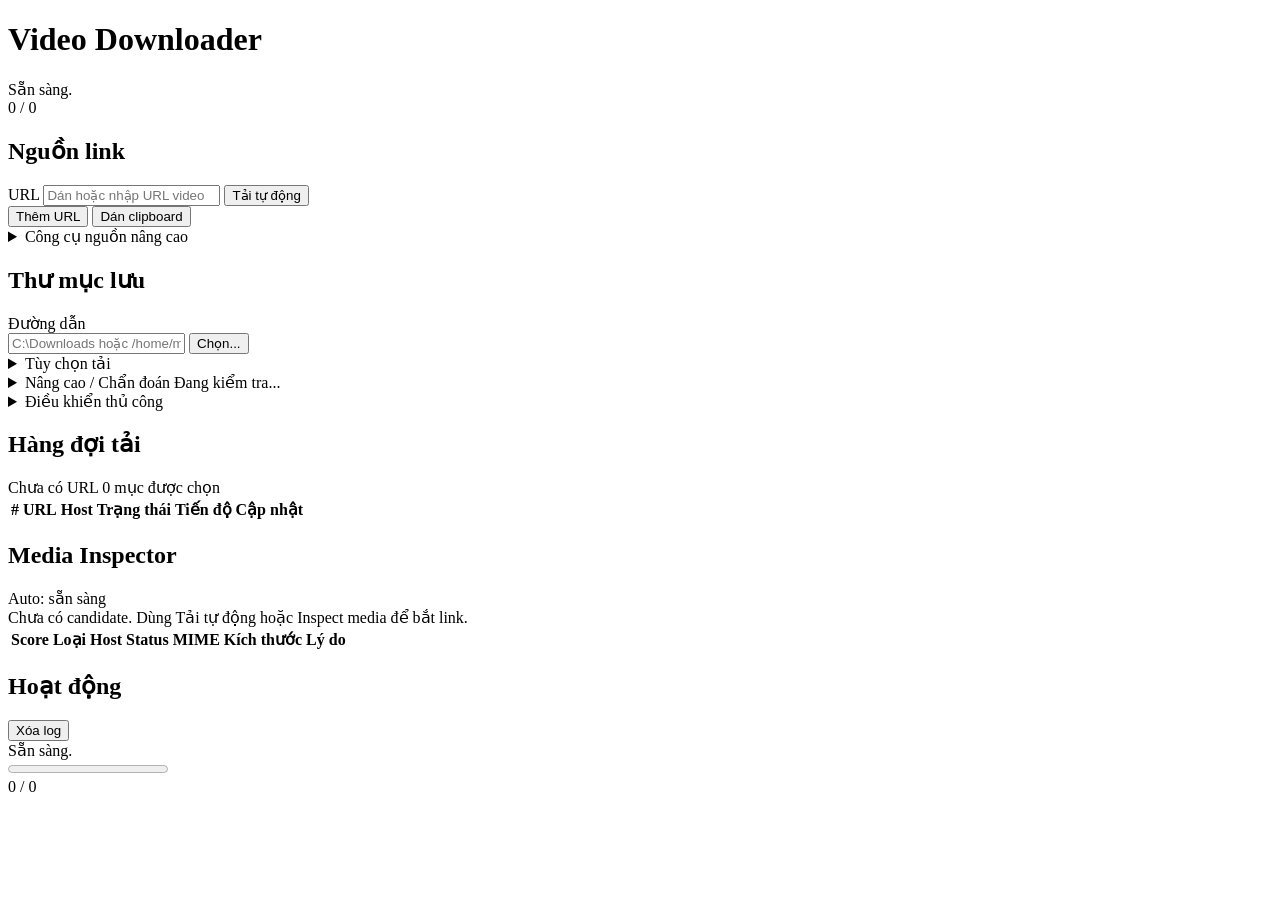
==== web_ui/static/index.html @ f64006ae "Video Downloader Tool: fix 429 false-success, quality+ffmpeg format, cookie temp path; harden .gitig" ====
<!doctype html>
<html lang="vi">
<head>
  <meta charset="utf-8">
  <meta name="viewport" content="width=device-width, initial-scale=1">
  <title>Video Downloader</title>
  <link rel="icon" href="/favicon.ico">
  <link rel="stylesheet" href="/static/app.css">
</head>
<body>
  <div class="app-shell">
    <header class="topbar">
      <div class="topbar-copy">
        <h1>Video Downloader</h1>
        <div class="topbar-subtitle" id="header-summary">Sẵn sàng.</div>
      </div>
      <div class="topbar-pill" id="header-pill">0 / 0</div>
    </header>

    <main class="workspace">
      <section class="panel controls-panel" aria-label="Nguồn và cài đặt">
        <section class="section">
          <div class="section-head">
            <h2>Nguồn link</h2>
          </div>

          <label class="field">
            <span>URL</span>
            <input id="single-url" type="text" autocomplete="off" placeholder="Dán hoặc nhập URL video">
          </label>

          <button id="auto-download" class="btn btn-primary btn-block" type="button">Tải tự động</button>
          <div class="button-row compact-actions">
            <button id="add-url" class="btn btn-secondary" type="button">Thêm URL</button>
            <button id="paste-clipboard" class="btn btn-secondary" type="button">Dán clipboard</button>
          </div>

          <details class="compact-details">
            <summary>Công cụ nguồn nâng cao</summary>
            <div class="compact-details-body">
              <div class="button-row compact-actions">
                <button id="analyze-url" class="btn btn-ghost" type="button">Phân tích URL</button>
                <button id="inspect-media" class="btn btn-ghost" type="button">Inspect media</button>
                <button id="sniff-media" class="btn btn-ghost" type="button">Bắt media</button>
              </div>

              <label class="field">
                <span>Danh sách nhiều URL</span>
                <textarea id="bulk-urls" rows="3" placeholder="Mỗi dòng một URL"></textarea>
              </label>

              <button id="add-bulk" class="btn btn-ghost" type="button">Thêm danh sách</button>
            </div>
          </details>
        </section>

        <section class="section">
          <div class="section-head">
            <h2>Thư mục lưu</h2>
          </div>
          <label class="field">
            <span>Đường dẫn</span>
            <div class="path-row">
              <input id="output-folder" type="text" autocomplete="off" placeholder="C:\Downloads hoặc /home/me/Downloads">
              <button id="choose-output-folder" class="btn btn-ghost" type="button">Chọn...</button>
            </div>
          </label>
        </section>

        <details class="section compact-details">
          <summary>Tùy chọn tải</summary>
          <div class="compact-details-body">
            <div class="segmented" role="radiogroup" aria-label="Chế độ tải">
              <label class="segment"><input type="radio" name="optimize-mode" value="balanced"><span>Cân bằng</span></label>
              <label class="segment"><input type="radio" name="optimize-mode" value="speed"><span>Tốc độ cao</span></label>
              <label class="segment"><input type="radio" name="optimize-mode" value="quality" checked><span>Chất lượng cao</span></label>
            </div>

            <label class="check-line">
              <input id="use-cookies" type="checkbox">
              <span>Dùng cookie file (.txt/.json)</span>
            </label>

            <label class="field">
              <span>Cookie file</span>
              <div class="path-row">
                <input id="cookie-file" type="text" autocomplete="off" placeholder="Đường dẫn tới cookie file">
                <button id="choose-cookie-file" class="btn btn-ghost" type="button">Chọn...</button>
              </div>
            </label>
          </div>
        </details>

        <details class="section compact-details">
          <summary>
            <span>Nâng cao / Chẩn đoán</span>
            <span id="capability-pill" class="meta-chip">Đang kiểm tra...</span>
          </summary>

          <div class="compact-details-body advanced-grid">
            <label class="check-line advanced-span-2">
              <input id="use-browser-cookies" type="checkbox">
              <span>Dùng cookies từ trình duyệt</span>
            </label>
            <div id="browser-cookie-note" class="inline-note advanced-span-2" hidden>
              Nếu đang mở UI bằng cùng trình duyệt được chọn, cookie database có thể bị khóa. Hãy mở UI bằng trình duyệt khác hoặc dùng Cookie file.
            </div>

            <label class="field">
              <span>Trình duyệt</span>
              <select id="browser-name">
                <option value="coccoc">Cốc Cốc</option>
                <option value="chrome">Chrome</option>
                <option value="edge">Edge</option>
                <option value="firefox">Firefox</option>
                <option value="brave">Brave</option>
                <option value="chromium">Chromium</option>
                <option value="opera">Opera</option>
                <option value="vivaldi">Vivaldi</option>
                <option value="safari">Safari</option>
              </select>
            </label>

            <label class="field">
              <span>Profile / đường dẫn</span>
              <input id="browser-profile" type="text" autocomplete="off" placeholder="Profile mặc định hoặc đường dẫn profile">
            </label>

            <label class="field">
              <span>Firefox container</span>
              <input id="browser-container" type="text" autocomplete="off" placeholder="none hoặc tên container">
            </label>

            <label class="field">
              <span>Proxy</span>
              <input id="proxy" type="text" autocomplete="off" placeholder="http://127.0.0.1:8888">
            </label>

            <label class="field">
              <span>Impersonation</span>
              <input id="impersonate" type="text" autocomplete="off" placeholder="chrome:windows-10">
            </label>

            <label class="field">
              <span>Download archive</span>
              <input id="download-archive" type="text" autocomplete="off" placeholder="archive.txt">
            </label>

            <label class="field">
              <span>Sort format</span>
              <input id="format-sort" type="text" autocomplete="off" placeholder="res,quality,br">
            </label>

            <label class="field">
              <span>Số fragment đồng thời</span>
              <input id="concurrent-fragments" type="number" min="1" max="32" step="1" inputmode="numeric">
            </label>

            <label class="check-line">
              <input id="check-formats" type="checkbox">
              <span>Kiểm tra format trước khi tải</span>
            </label>

            <label class="check-line">
              <input id="skip-unavailable-fragments" type="checkbox">
              <span>Bỏ qua fragment thiếu</span>
            </label>
          </div>
        </details>

        <details class="section compact-details">
          <summary>Điều khiển thủ công</summary>
          <div class="compact-details-body">
            <button id="start-download" class="btn btn-primary btn-block" type="button">Bắt đầu tải</button>
            <div class="split-actions">
              <button id="remove-selected" class="btn btn-ghost" type="button">Xóa đã chọn</button>
              <button id="clear-all" class="btn btn-danger" type="button">Xóa tất cả</button>
            </div>
          </div>
        </details>
      </section>

      <section class="panel monitor-panel" aria-label="Hàng đợi và hoạt động">
        <section class="section queue-section">
          <div class="section-head">
            <h2>Hàng đợi tải</h2>
            <div class="meta-row">
              <span id="queue-summary" class="meta-chip">Chưa có URL</span>
              <span id="selection-count" class="meta-copy">0 mục được chọn</span>
            </div>
          </div>

          <div class="table-wrap">
            <table class="queue-table">
              <thead>
                <tr>
                  <th>#</th>
                  <th>URL</th>
                  <th>Host</th>
                  <th>Trạng thái</th>
                  <th>Tiến độ</th>
                  <th>Cập nhật</th>
                </tr>
              </thead>
              <tbody id="queue-body"></tbody>
            </table>
          </div>
        </section>

        <section class="section inspector-section">
          <div class="section-head">
            <h2>Media Inspector</h2>
            <span id="auto-stage" class="meta-chip">Auto: sẵn sàng</span>
          </div>
          <div id="diagnostics" class="diagnostics" aria-live="polite"></div>
          <div id="candidate-empty" class="empty-note">Chưa có candidate. Dùng Tải tự động hoặc Inspect media để bắt link.</div>
          <div class="table-wrap inspector-wrap">
            <table class="candidate-table">
              <thead>
                <tr>
                  <th>Score</th>
                  <th>Loại</th>
                  <th>Host</th>
                  <th>Status</th>
                  <th>MIME</th>
                  <th>Kích thước</th>
                  <th>Lý do</th>
                  <th></th>
                </tr>
              </thead>
              <tbody id="candidate-body"></tbody>
            </table>
          </div>
        </section>

        <section class="section log-section">
          <div class="section-head">
            <h2>Hoạt động</h2>
            <button id="clear-log" class="btn btn-ghost" type="button">Xóa log</button>
          </div>
          <div id="log" class="log" aria-live="polite"></div>
        </section>
      </section>
    </main>

    <footer class="footer">
      <div id="footer-status" class="footer-status">Sẵn sàng.</div>
      <progress id="progress" max="100" value="0"></progress>
      <div id="batch-detail" class="footer-detail">0 / 0</div>
    </footer>
  </div>

  <script src="/static/app.js"></script>
</body>
</html>
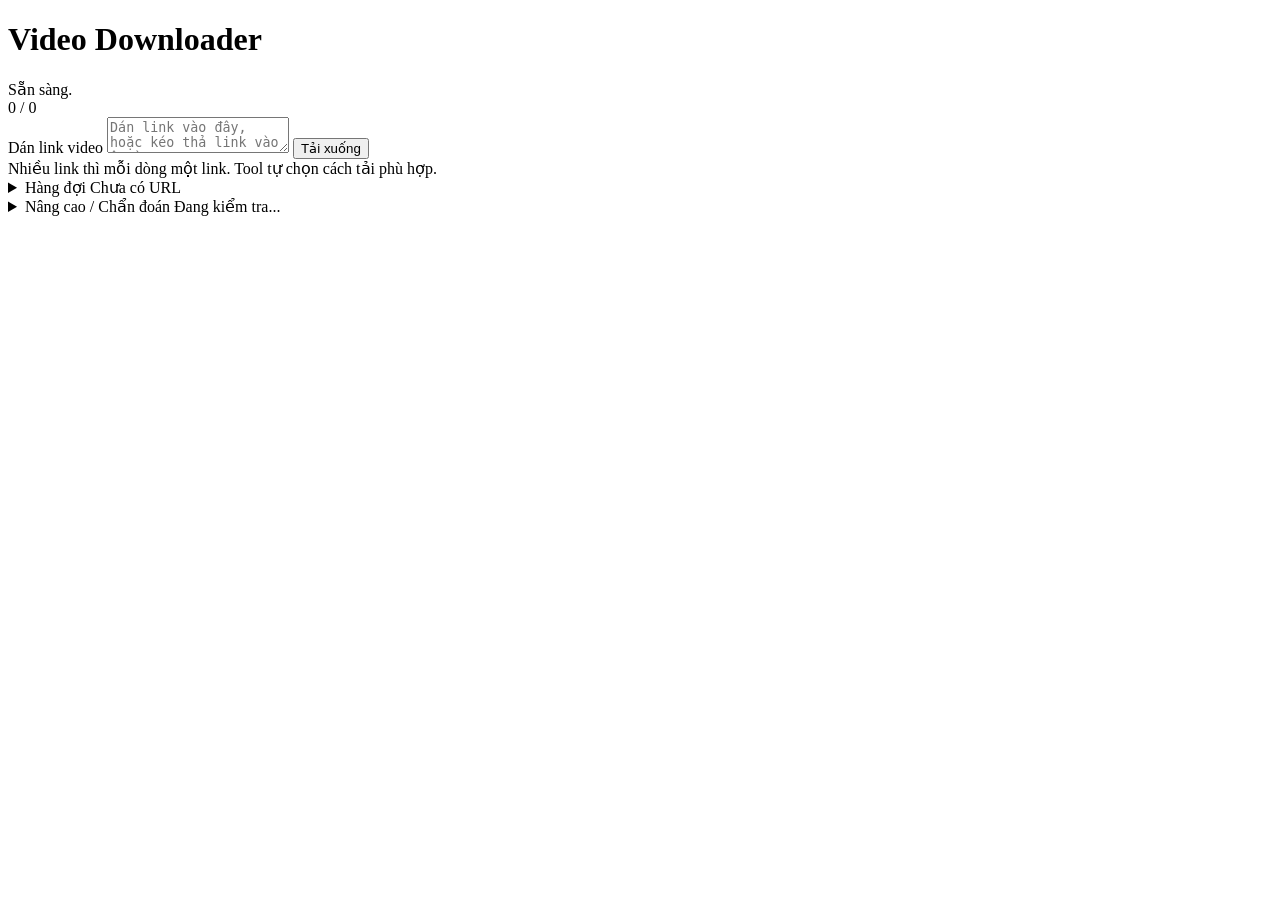
==== commit f32cc92f: "Auto download ladder: escalate through sniff, MSE and ffmpeg record Rework the tool so a pasted link" ====
--- a/web_ui/static/index.html
+++ b/web_ui/static/index.html
@@ -17,179 +17,52 @@
       <div class="topbar-pill" id="header-pill">0 / 0</div>
     </header>
 
-    <main class="workspace">
-      <section class="panel controls-panel" aria-label="Nguồn và cài đặt">
-        <section class="section">
-          <div class="section-head">
-            <h2>Nguồn link</h2>
+    <main class="workspace workspace-simple">
+      <!-- Mọi thứ người dùng cần cho trường hợp thường: một ô URL và một nút. -->
+      <section class="hero" id="hero" aria-label="Tải video">
+        <label class="hero-field">
+          <span class="hero-label">Dán link video</span>
+          <textarea id="single-url" rows="2" autocomplete="off"
+                    placeholder="Dán link vào đây, hoặc kéo thả link vào ô này"></textarea>
+        </label>
+
+        <button id="auto-download" class="btn btn-primary btn-block btn-hero" type="button">
+          Tải xuống
+        </button>
+
+        <div class="hero-hint" id="hero-hint">
+          Nhiều link thì mỗi dòng một link. Tool tự chọn cách tải phù hợp.
+        </div>
+
+        <!-- Chỉ hiện khi thiếu thành phần; tự ẩn khi đủ. -->
+        <div class="setup-strip" id="setup-strip" hidden>
+          <span class="setup-message" id="setup-message"></span>
+          <button id="run-setup" class="btn btn-secondary btn-small" type="button">Cài đặt</button>
+        </div>
+      </section>
+
+      <!-- Tiến trình của tác vụ đang chạy. -->
+      <section class="now-card" id="now-card" hidden aria-live="polite">
+        <div class="now-head">
+          <span class="now-title" id="now-title">Đang chuẩn bị…</span>
+          <span id="auto-stage" class="meta-chip stage-chip">Auto: sẵn sàng</span>
+        </div>
+        <progress id="progress" max="100" value="0"></progress>
+        <div class="now-meta">
+          <span id="footer-status" class="footer-status">Sẵn sàng.</span>
+          <span id="batch-detail" class="footer-detail">0 / 0</span>
+        </div>
+      </section>
+
+      <details class="section compact-details" id="queue-details">
+        <summary>
+          <span>Hàng đợi</span>
+          <span id="queue-summary" class="meta-chip">Chưa có URL</span>
+        </summary>
+        <div class="compact-details-body">
+          <div class="meta-row">
+            <span id="selection-count" class="meta-copy">0 mục được chọn</span>
           </div>
-
-          <label class="field">
-            <span>URL</span>
-            <input id="single-url" type="text" autocomplete="off" placeholder="Dán hoặc nhập URL video">
-          </label>
-
-          <button id="auto-download" class="btn btn-primary btn-block" type="button">Tải tự động</button>
-          <div class="button-row compact-actions">
-            <button id="add-url" class="btn btn-secondary" type="button">Thêm URL</button>
-            <button id="paste-clipboard" class="btn btn-secondary" type="button">Dán clipboard</button>
-          </div>
-
-          <details class="compact-details">
-            <summary>Công cụ nguồn nâng cao</summary>
-            <div class="compact-details-body">
-              <div class="button-row compact-actions">
-                <button id="analyze-url" class="btn btn-ghost" type="button">Phân tích URL</button>
-                <button id="inspect-media" class="btn btn-ghost" type="button">Inspect media</button>
-                <button id="sniff-media" class="btn btn-ghost" type="button">Bắt media</button>
-              </div>
-
-              <label class="field">
-                <span>Danh sách nhiều URL</span>
-                <textarea id="bulk-urls" rows="3" placeholder="Mỗi dòng một URL"></textarea>
-              </label>
-
-              <button id="add-bulk" class="btn btn-ghost" type="button">Thêm danh sách</button>
-            </div>
-          </details>
-        </section>
-
-        <section class="section">
-          <div class="section-head">
-            <h2>Thư mục lưu</h2>
-          </div>
-          <label class="field">
-            <span>Đường dẫn</span>
-            <div class="path-row">
-              <input id="output-folder" type="text" autocomplete="off" placeholder="C:\Downloads hoặc /home/me/Downloads">
-              <button id="choose-output-folder" class="btn btn-ghost" type="button">Chọn...</button>
-            </div>
-          </label>
-        </section>
-
-        <details class="section compact-details">
-          <summary>Tùy chọn tải</summary>
-          <div class="compact-details-body">
-            <div class="segmented" role="radiogroup" aria-label="Chế độ tải">
-              <label class="segment"><input type="radio" name="optimize-mode" value="balanced"><span>Cân bằng</span></label>
-              <label class="segment"><input type="radio" name="optimize-mode" value="speed"><span>Tốc độ cao</span></label>
-              <label class="segment"><input type="radio" name="optimize-mode" value="quality" checked><span>Chất lượng cao</span></label>
-            </div>
-
-            <label class="check-line">
-              <input id="use-cookies" type="checkbox">
-              <span>Dùng cookie file (.txt/.json)</span>
-            </label>
-
-            <label class="field">
-              <span>Cookie file</span>
-              <div class="path-row">
-                <input id="cookie-file" type="text" autocomplete="off" placeholder="Đường dẫn tới cookie file">
-                <button id="choose-cookie-file" class="btn btn-ghost" type="button">Chọn...</button>
-              </div>
-            </label>
-          </div>
-        </details>
-
-        <details class="section compact-details">
-          <summary>
-            <span>Nâng cao / Chẩn đoán</span>
-            <span id="capability-pill" class="meta-chip">Đang kiểm tra...</span>
-          </summary>
-
-          <div class="compact-details-body advanced-grid">
-            <label class="check-line advanced-span-2">
-              <input id="use-browser-cookies" type="checkbox">
-              <span>Dùng cookies từ trình duyệt</span>
-            </label>
-            <div id="browser-cookie-note" class="inline-note advanced-span-2" hidden>
-              Nếu đang mở UI bằng cùng trình duyệt được chọn, cookie database có thể bị khóa. Hãy mở UI bằng trình duyệt khác hoặc dùng Cookie file.
-            </div>
-
-            <label class="field">
-              <span>Trình duyệt</span>
-              <select id="browser-name">
-                <option value="coccoc">Cốc Cốc</option>
-                <option value="chrome">Chrome</option>
-                <option value="edge">Edge</option>
-                <option value="firefox">Firefox</option>
-                <option value="brave">Brave</option>
-                <option value="chromium">Chromium</option>
-                <option value="opera">Opera</option>
-                <option value="vivaldi">Vivaldi</option>
-                <option value="safari">Safari</option>
-              </select>
-            </label>
-
-            <label class="field">
-              <span>Profile / đường dẫn</span>
-              <input id="browser-profile" type="text" autocomplete="off" placeholder="Profile mặc định hoặc đường dẫn profile">
-            </label>
-
-            <label class="field">
-              <span>Firefox container</span>
-              <input id="browser-container" type="text" autocomplete="off" placeholder="none hoặc tên container">
-            </label>
-
-            <label class="field">
-              <span>Proxy</span>
-              <input id="proxy" type="text" autocomplete="off" placeholder="http://127.0.0.1:8888">
-            </label>
-
-            <label class="field">
-              <span>Impersonation</span>
-              <input id="impersonate" type="text" autocomplete="off" placeholder="chrome:windows-10">
-            </label>
-
-            <label class="field">
-              <span>Download archive</span>
-              <input id="download-archive" type="text" autocomplete="off" placeholder="archive.txt">
-            </label>
-
-            <label class="field">
-              <span>Sort format</span>
-              <input id="format-sort" type="text" autocomplete="off" placeholder="res,quality,br">
-            </label>
-
-            <label class="field">
-              <span>Số fragment đồng thời</span>
-              <input id="concurrent-fragments" type="number" min="1" max="32" step="1" inputmode="numeric">
-            </label>
-
-            <label class="check-line">
-              <input id="check-formats" type="checkbox">
-              <span>Kiểm tra format trước khi tải</span>
-            </label>
-
-            <label class="check-line">
-              <input id="skip-unavailable-fragments" type="checkbox">
-              <span>Bỏ qua fragment thiếu</span>
-            </label>
-          </div>
-        </details>
-
-        <details class="section compact-details">
-          <summary>Điều khiển thủ công</summary>
-          <div class="compact-details-body">
-            <button id="start-download" class="btn btn-primary btn-block" type="button">Bắt đầu tải</button>
-            <div class="split-actions">
-              <button id="remove-selected" class="btn btn-ghost" type="button">Xóa đã chọn</button>
-              <button id="clear-all" class="btn btn-danger" type="button">Xóa tất cả</button>
-            </div>
-          </div>
-        </details>
-      </section>
-
-      <section class="panel monitor-panel" aria-label="Hàng đợi và hoạt động">
-        <section class="section queue-section">
-          <div class="section-head">
-            <h2>Hàng đợi tải</h2>
-            <div class="meta-row">
-              <span id="queue-summary" class="meta-chip">Chưa có URL</span>
-              <span id="selection-count" class="meta-copy">0 mục được chọn</span>
-            </div>
-          </div>
-
           <div class="table-wrap">
             <table class="queue-table">
               <thead>
@@ -205,49 +78,175 @@
               <tbody id="queue-body"></tbody>
             </table>
           </div>
-        </section>
-
-        <section class="section inspector-section">
-          <div class="section-head">
-            <h2>Media Inspector</h2>
-            <span id="auto-stage" class="meta-chip">Auto: sẵn sàng</span>
+          <div class="split-actions">
+            <button id="remove-selected" class="btn btn-ghost" type="button">Xóa đã chọn</button>
+            <button id="clear-all" class="btn btn-danger" type="button">Xóa tất cả</button>
           </div>
-          <div id="diagnostics" class="diagnostics" aria-live="polite"></div>
-          <div id="candidate-empty" class="empty-note">Chưa có candidate. Dùng Tải tự động hoặc Inspect media để bắt link.</div>
-          <div class="table-wrap inspector-wrap">
-            <table class="candidate-table">
-              <thead>
-                <tr>
-                  <th>Score</th>
-                  <th>Loại</th>
-                  <th>Host</th>
-                  <th>Status</th>
-                  <th>MIME</th>
-                  <th>Kích thước</th>
-                  <th>Lý do</th>
-                  <th></th>
-                </tr>
-              </thead>
-              <tbody id="candidate-body"></tbody>
-            </table>
-          </div>
-        </section>
-
-        <section class="section log-section">
-          <div class="section-head">
-            <h2>Hoạt động</h2>
-            <button id="clear-log" class="btn btn-ghost" type="button">Xóa log</button>
-          </div>
-          <div id="log" class="log" aria-live="polite"></div>
-        </section>
-      </section>
+        </div>
+      </details>
+
+      <details class="section compact-details" id="advanced-details">
+        <summary>
+          <span>Nâng cao / Chẩn đoán</span>
+          <span id="capability-pill" class="meta-chip">Đang kiểm tra...</span>
+        </summary>
+
+        <div class="compact-details-body">
+          <section class="section">
+            <div class="section-head"><h2>Thư mục lưu</h2></div>
+            <label class="field">
+              <span>Đường dẫn</span>
+              <div class="path-row">
+                <input id="output-folder" type="text" autocomplete="off" placeholder="C:\Downloads">
+                <button id="choose-output-folder" class="btn btn-ghost" type="button">Chọn...</button>
+              </div>
+            </label>
+          </section>
+
+          <section class="section">
+            <div class="section-head"><h2>Chế độ &amp; cookie</h2></div>
+            <div class="segmented" role="radiogroup" aria-label="Chế độ tải">
+              <label class="segment"><input type="radio" name="optimize-mode" value="balanced"><span>Cân bằng</span></label>
+              <label class="segment"><input type="radio" name="optimize-mode" value="speed"><span>Tốc độ cao</span></label>
+              <label class="segment"><input type="radio" name="optimize-mode" value="quality" checked><span>Chất lượng cao</span></label>
+            </div>
+
+            <label class="check-line">
+              <input id="use-cookies" type="checkbox">
+              <span>Dùng cookie file (.txt/.json)</span>
+            </label>
+            <label class="field">
+              <span>Cookie file</span>
+              <div class="path-row">
+                <input id="cookie-file" type="text" autocomplete="off" placeholder="Đường dẫn tới cookie file">
+                <button id="choose-cookie-file" class="btn btn-ghost" type="button">Chọn...</button>
+              </div>
+            </label>
+          </section>
+
+          <section class="section">
+            <div class="section-head"><h2>Công cụ thủ công</h2></div>
+            <div class="button-row compact-actions">
+              <button id="add-url" class="btn btn-ghost" type="button">Thêm vào hàng đợi</button>
+              <button id="paste-clipboard" class="btn btn-ghost" type="button">Dán clipboard</button>
+              <button id="start-download" class="btn btn-ghost" type="button">Chạy hàng đợi</button>
+            </div>
+            <div class="button-row compact-actions">
+              <button id="analyze-url" class="btn btn-ghost" type="button">Phân tích URL</button>
+              <button id="inspect-media" class="btn btn-ghost" type="button">Inspect media</button>
+              <button id="sniff-media" class="btn btn-ghost" type="button">Bắt media</button>
+            </div>
+            <label class="field">
+              <span>Danh sách nhiều URL</span>
+              <textarea id="bulk-urls" rows="3" placeholder="Mỗi dòng một URL"></textarea>
+            </label>
+            <button id="add-bulk" class="btn btn-ghost" type="button">Thêm danh sách</button>
+          </section>
+
+          <section class="section">
+            <div class="section-head"><h2>Tùy chọn yt-dlp</h2></div>
+            <div class="advanced-grid">
+              <label class="check-line advanced-span-2">
+                <input id="use-browser-cookies" type="checkbox">
+                <span>Dùng cookies từ trình duyệt</span>
+              </label>
+              <div id="browser-cookie-note" class="inline-note advanced-span-2" hidden></div>
+
+              <label class="field">
+                <span>Trình duyệt</span>
+                <select id="browser-name">
+                  <option value="coccoc">Cốc Cốc</option>
+                  <option value="chrome">Chrome</option>
+                  <option value="edge">Edge</option>
+                  <option value="firefox">Firefox</option>
+                  <option value="brave">Brave</option>
+                  <option value="chromium">Chromium</option>
+                  <option value="opera">Opera</option>
+                  <option value="vivaldi">Vivaldi</option>
+                  <option value="safari">Safari</option>
+                </select>
+              </label>
+
+              <label class="field">
+                <span>Profile / đường dẫn</span>
+                <input id="browser-profile" type="text" autocomplete="off" placeholder="Profile mặc định">
+              </label>
+
+              <label class="field">
+                <span>Firefox container</span>
+                <input id="browser-container" type="text" autocomplete="off" placeholder="none">
+              </label>
+
+              <label class="field">
+                <span>Proxy</span>
+                <input id="proxy" type="text" autocomplete="off" placeholder="http://127.0.0.1:8888">
+              </label>
+
+              <label class="field">
+                <span>Impersonation</span>
+                <input id="impersonate" type="text" autocomplete="off" placeholder="chrome (mặc định)">
+              </label>
+
+              <label class="field">
+                <span>Download archive</span>
+                <input id="download-archive" type="text" autocomplete="off" placeholder="archive.txt">
+              </label>
+
+              <label class="field">
+                <span>Sort format</span>
+                <input id="format-sort" type="text" autocomplete="off" placeholder="res,quality,br">
+              </label>
+
+              <label class="field">
+                <span>Số fragment đồng thời</span>
+                <input id="concurrent-fragments" type="number" min="1" max="32" step="1" inputmode="numeric">
+              </label>
+
+              <label class="check-line">
+                <input id="check-formats" type="checkbox">
+                <span>Kiểm tra format trước khi tải</span>
+              </label>
+
+              <label class="check-line">
+                <input id="skip-unavailable-fragments" type="checkbox">
+                <span>Bỏ qua fragment thiếu</span>
+              </label>
+            </div>
+          </section>
+
+          <section class="section inspector-section">
+            <div class="section-head"><h2>Media Inspector</h2></div>
+            <div id="diagnostics" class="diagnostics" aria-live="polite"></div>
+            <div id="candidate-empty" class="empty-note">Chưa có candidate.</div>
+            <div class="table-wrap inspector-wrap">
+              <table class="candidate-table">
+                <thead>
+                  <tr>
+                    <th>Score</th>
+                    <th>Loại</th>
+                    <th>Host</th>
+                    <th>Status</th>
+                    <th>MIME</th>
+                    <th>Kích thước</th>
+                    <th>Lý do</th>
+                    <th></th>
+                  </tr>
+                </thead>
+                <tbody id="candidate-body"></tbody>
+              </table>
+            </div>
+          </section>
+
+          <section class="section log-section">
+            <div class="section-head">
+              <h2>Hoạt động</h2>
+              <button id="clear-log" class="btn btn-ghost btn-small" type="button">Xóa log</button>
+            </div>
+            <div id="log" class="log" aria-live="polite"></div>
+          </section>
+        </div>
+      </details>
     </main>
-
-    <footer class="footer">
-      <div id="footer-status" class="footer-status">Sẵn sàng.</div>
-      <progress id="progress" max="100" value="0"></progress>
-      <div id="batch-detail" class="footer-detail">0 / 0</div>
-    </footer>
   </div>
 
   <script src="/static/app.js"></script>
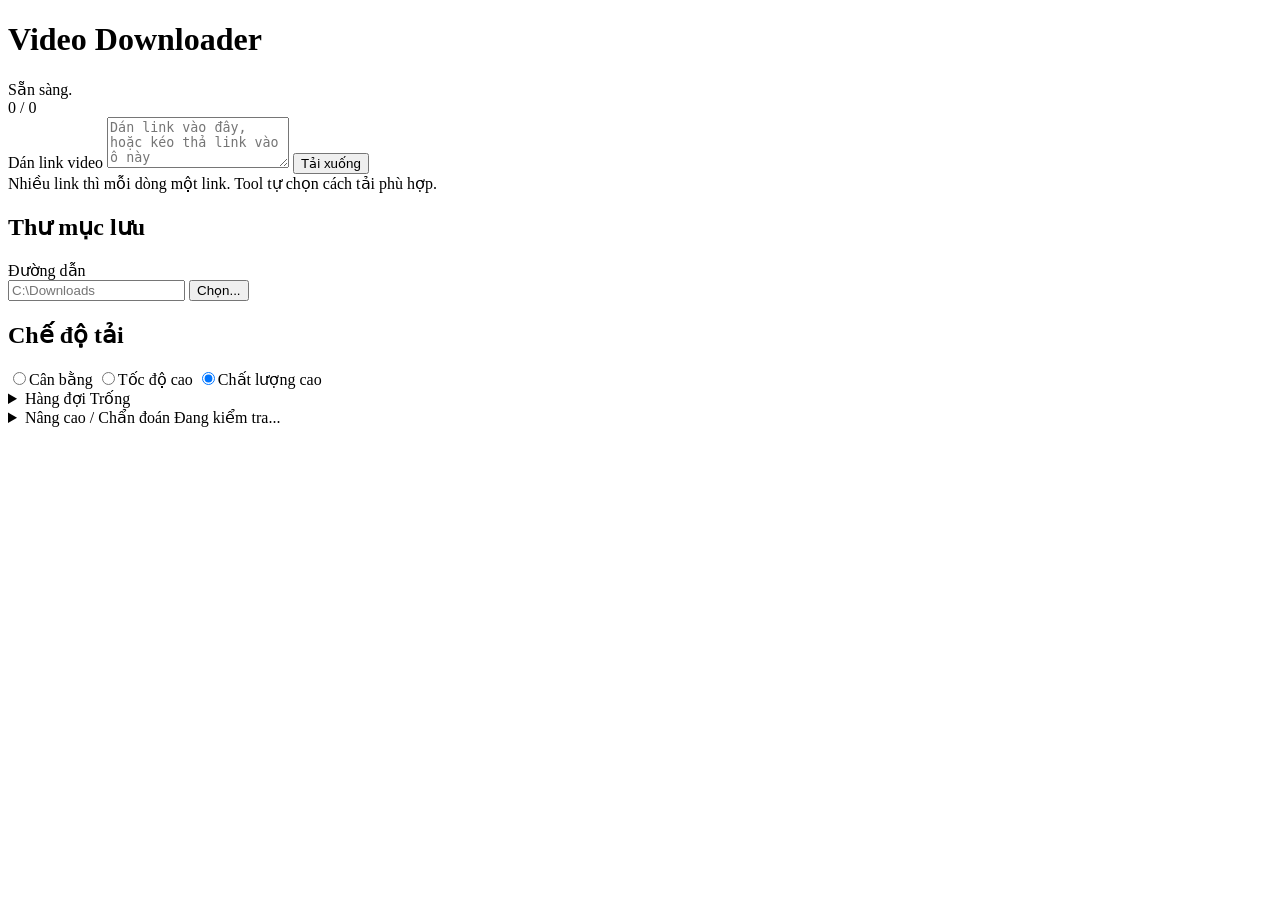
==== commit 06917e20: "Fix UI layout: two columns, and stop cards sizing to their content The single-column layout shipped " ====
--- a/web_ui/static/index.html
+++ b/web_ui/static/index.html
@@ -17,235 +17,243 @@
       <div class="topbar-pill" id="header-pill">0 / 0</div>
     </header>
 
-    <main class="workspace workspace-simple">
-      <!-- Mọi thứ người dùng cần cho trường hợp thường: một ô URL và một nút. -->
-      <section class="hero" id="hero" aria-label="Tải video">
-        <label class="hero-field">
-          <span class="hero-label">Dán link video</span>
-          <textarea id="single-url" rows="2" autocomplete="off"
-                    placeholder="Dán link vào đây, hoặc kéo thả link vào ô này"></textarea>
-        </label>
-
-        <button id="auto-download" class="btn btn-primary btn-block btn-hero" type="button">
-          Tải xuống
-        </button>
-
-        <div class="hero-hint" id="hero-hint">
-          Nhiều link thì mỗi dòng một link. Tool tự chọn cách tải phù hợp.
+    <main class="workspace">
+      <!-- KHỐI TRÁI: nhập link và bấm tải. Đây là toàn bộ thứ cần cho việc thường. -->
+      <section class="panel panel-stack" aria-label="Tải video">
+        <section class="section" id="hero">
+          <label class="hero-field">
+            <span class="hero-label">Dán link video</span>
+            <textarea id="single-url" rows="3" autocomplete="off"
+                      placeholder="Dán link vào đây, hoặc kéo thả link vào ô này"></textarea>
+          </label>
+
+          <button id="auto-download" class="btn btn-primary btn-block btn-hero" type="button">
+            Tải xuống
+          </button>
+
+          <div class="hero-hint" id="hero-hint">
+            Nhiều link thì mỗi dòng một link. Tool tự chọn cách tải phù hợp.
+          </div>
+
+          <!-- Chỉ hiện khi thiếu thành phần; tự ẩn khi đủ. -->
+          <div class="setup-strip" id="setup-strip" hidden>
+            <span class="setup-message" id="setup-message"></span>
+            <button id="run-setup" class="btn btn-secondary btn-small" type="button">Cài đặt</button>
+          </div>
+        </section>
+
+        <section class="section">
+          <div class="section-head"><h2>Thư mục lưu</h2></div>
+          <label class="field">
+            <span>Đường dẫn</span>
+            <div class="path-row">
+              <input id="output-folder" type="text" autocomplete="off" placeholder="C:\Downloads">
+              <button id="choose-output-folder" class="btn btn-ghost" type="button">Chọn...</button>
+            </div>
+          </label>
+        </section>
+
+        <section class="section">
+          <div class="section-head"><h2>Chế độ tải</h2></div>
+          <div class="segmented" role="radiogroup" aria-label="Chế độ tải">
+            <label class="segment"><input type="radio" name="optimize-mode" value="balanced"><span>Cân bằng</span></label>
+            <label class="segment"><input type="radio" name="optimize-mode" value="speed"><span>Tốc độ cao</span></label>
+            <label class="segment"><input type="radio" name="optimize-mode" value="quality" checked><span>Chất lượng cao</span></label>
+          </div>
+        </section>
+      </section>
+
+      <!-- KHỐI PHẢI: mọi thứ thuộc về trạng thái. -->
+      <section class="panel panel-stack" aria-label="Trạng thái">
+        <!-- Ẩn hoàn toàn khi không có gì chạy. -->
+        <div class="now-card" id="now-card" hidden aria-live="polite">
+          <div class="now-head">
+            <span class="now-title" id="now-title">Đang chuẩn bị…</span>
+            <span id="auto-stage" class="meta-chip stage-chip">Auto: sẵn sàng</span>
+          </div>
+          <progress id="progress" max="100" value="0"></progress>
+          <div class="now-meta">
+            <span id="footer-status" class="footer-status">Sẵn sàng.</span>
+            <span id="batch-detail" class="footer-detail">0 / 0</span>
+          </div>
         </div>
 
-        <!-- Chỉ hiện khi thiếu thành phần; tự ẩn khi đủ. -->
-        <div class="setup-strip" id="setup-strip" hidden>
-          <span class="setup-message" id="setup-message"></span>
-          <button id="run-setup" class="btn btn-secondary btn-small" type="button">Cài đặt</button>
-        </div>
-      </section>
-
-      <!-- Tiến trình của tác vụ đang chạy. -->
-      <section class="now-card" id="now-card" hidden aria-live="polite">
-        <div class="now-head">
-          <span class="now-title" id="now-title">Đang chuẩn bị…</span>
-          <span id="auto-stage" class="meta-chip stage-chip">Auto: sẵn sàng</span>
-        </div>
-        <progress id="progress" max="100" value="0"></progress>
-        <div class="now-meta">
-          <span id="footer-status" class="footer-status">Sẵn sàng.</span>
-          <span id="batch-detail" class="footer-detail">0 / 0</span>
-        </div>
-      </section>
-
-      <details class="section compact-details" id="queue-details">
-        <summary>
-          <span>Hàng đợi</span>
-          <span id="queue-summary" class="meta-chip">Chưa có URL</span>
-        </summary>
-        <div class="compact-details-body">
-          <div class="meta-row">
-            <span id="selection-count" class="meta-copy">0 mục được chọn</span>
-          </div>
-          <div class="table-wrap">
-            <table class="queue-table">
-              <thead>
-                <tr>
-                  <th>#</th>
-                  <th>URL</th>
-                  <th>Host</th>
-                  <th>Trạng thái</th>
-                  <th>Tiến độ</th>
-                  <th>Cập nhật</th>
-                </tr>
-              </thead>
-              <tbody id="queue-body"></tbody>
-            </table>
-          </div>
-          <div class="split-actions">
-            <button id="remove-selected" class="btn btn-ghost" type="button">Xóa đã chọn</button>
-            <button id="clear-all" class="btn btn-danger" type="button">Xóa tất cả</button>
-          </div>
-        </div>
-      </details>
-
-      <details class="section compact-details" id="advanced-details">
-        <summary>
-          <span>Nâng cao / Chẩn đoán</span>
-          <span id="capability-pill" class="meta-chip">Đang kiểm tra...</span>
-        </summary>
-
-        <div class="compact-details-body">
-          <section class="section">
-            <div class="section-head"><h2>Thư mục lưu</h2></div>
-            <label class="field">
-              <span>Đường dẫn</span>
-              <div class="path-row">
-                <input id="output-folder" type="text" autocomplete="off" placeholder="C:\Downloads">
-                <button id="choose-output-folder" class="btn btn-ghost" type="button">Chọn...</button>
-              </div>
-            </label>
-          </section>
-
-          <section class="section">
-            <div class="section-head"><h2>Chế độ &amp; cookie</h2></div>
-            <div class="segmented" role="radiogroup" aria-label="Chế độ tải">
-              <label class="segment"><input type="radio" name="optimize-mode" value="balanced"><span>Cân bằng</span></label>
-              <label class="segment"><input type="radio" name="optimize-mode" value="speed"><span>Tốc độ cao</span></label>
-              <label class="segment"><input type="radio" name="optimize-mode" value="quality" checked><span>Chất lượng cao</span></label>
-            </div>
-
-            <label class="check-line">
-              <input id="use-cookies" type="checkbox">
-              <span>Dùng cookie file (.txt/.json)</span>
-            </label>
-            <label class="field">
-              <span>Cookie file</span>
-              <div class="path-row">
-                <input id="cookie-file" type="text" autocomplete="off" placeholder="Đường dẫn tới cookie file">
-                <button id="choose-cookie-file" class="btn btn-ghost" type="button">Chọn...</button>
-              </div>
-            </label>
-          </section>
-
-          <section class="section">
-            <div class="section-head"><h2>Công cụ thủ công</h2></div>
-            <div class="button-row compact-actions">
-              <button id="add-url" class="btn btn-ghost" type="button">Thêm vào hàng đợi</button>
-              <button id="paste-clipboard" class="btn btn-ghost" type="button">Dán clipboard</button>
-              <button id="start-download" class="btn btn-ghost" type="button">Chạy hàng đợi</button>
-            </div>
-            <div class="button-row compact-actions">
-              <button id="analyze-url" class="btn btn-ghost" type="button">Phân tích URL</button>
-              <button id="inspect-media" class="btn btn-ghost" type="button">Inspect media</button>
-              <button id="sniff-media" class="btn btn-ghost" type="button">Bắt media</button>
-            </div>
-            <label class="field">
-              <span>Danh sách nhiều URL</span>
-              <textarea id="bulk-urls" rows="3" placeholder="Mỗi dòng một URL"></textarea>
-            </label>
-            <button id="add-bulk" class="btn btn-ghost" type="button">Thêm danh sách</button>
-          </section>
-
-          <section class="section">
-            <div class="section-head"><h2>Tùy chọn yt-dlp</h2></div>
-            <div class="advanced-grid">
-              <label class="check-line advanced-span-2">
-                <input id="use-browser-cookies" type="checkbox">
-                <span>Dùng cookies từ trình duyệt</span>
-              </label>
-              <div id="browser-cookie-note" class="inline-note advanced-span-2" hidden></div>
-
-              <label class="field">
-                <span>Trình duyệt</span>
-                <select id="browser-name">
-                  <option value="coccoc">Cốc Cốc</option>
-                  <option value="chrome">Chrome</option>
-                  <option value="edge">Edge</option>
-                  <option value="firefox">Firefox</option>
-                  <option value="brave">Brave</option>
-                  <option value="chromium">Chromium</option>
-                  <option value="opera">Opera</option>
-                  <option value="vivaldi">Vivaldi</option>
-                  <option value="safari">Safari</option>
-                </select>
-              </label>
-
-              <label class="field">
-                <span>Profile / đường dẫn</span>
-                <input id="browser-profile" type="text" autocomplete="off" placeholder="Profile mặc định">
-              </label>
-
-              <label class="field">
-                <span>Firefox container</span>
-                <input id="browser-container" type="text" autocomplete="off" placeholder="none">
-              </label>
-
-              <label class="field">
-                <span>Proxy</span>
-                <input id="proxy" type="text" autocomplete="off" placeholder="http://127.0.0.1:8888">
-              </label>
-
-              <label class="field">
-                <span>Impersonation</span>
-                <input id="impersonate" type="text" autocomplete="off" placeholder="chrome (mặc định)">
-              </label>
-
-              <label class="field">
-                <span>Download archive</span>
-                <input id="download-archive" type="text" autocomplete="off" placeholder="archive.txt">
-              </label>
-
-              <label class="field">
-                <span>Sort format</span>
-                <input id="format-sort" type="text" autocomplete="off" placeholder="res,quality,br">
-              </label>
-
-              <label class="field">
-                <span>Số fragment đồng thời</span>
-                <input id="concurrent-fragments" type="number" min="1" max="32" step="1" inputmode="numeric">
-              </label>
-
-              <label class="check-line">
-                <input id="check-formats" type="checkbox">
-                <span>Kiểm tra format trước khi tải</span>
-              </label>
-
-              <label class="check-line">
-                <input id="skip-unavailable-fragments" type="checkbox">
-                <span>Bỏ qua fragment thiếu</span>
-              </label>
-            </div>
-          </section>
-
-          <section class="section inspector-section">
-            <div class="section-head"><h2>Media Inspector</h2></div>
-            <div id="diagnostics" class="diagnostics" aria-live="polite"></div>
-            <div id="candidate-empty" class="empty-note">Chưa có candidate.</div>
-            <div class="table-wrap inspector-wrap">
-              <table class="candidate-table">
+        <details class="section compact-details" id="queue-details">
+          <summary>
+            <span>Hàng đợi</span>
+            <span id="queue-summary" class="meta-chip">Trống</span>
+          </summary>
+          <div class="compact-details-body">
+            <div class="meta-row">
+              <span id="selection-count" class="meta-copy">0 mục được chọn</span>
+            </div>
+            <div class="table-wrap">
+              <table class="queue-table">
                 <thead>
                   <tr>
-                    <th>Score</th>
-                    <th>Loại</th>
+                    <th>#</th>
+                    <th>URL</th>
                     <th>Host</th>
-                    <th>Status</th>
-                    <th>MIME</th>
-                    <th>Kích thước</th>
-                    <th>Lý do</th>
-                    <th></th>
+                    <th>Trạng thái</th>
+                    <th>Tiến độ</th>
+                    <th>Cập nhật</th>
                   </tr>
                 </thead>
-                <tbody id="candidate-body"></tbody>
+                <tbody id="queue-body"></tbody>
               </table>
             </div>
-          </section>
-
-          <section class="section log-section">
-            <div class="section-head">
-              <h2>Hoạt động</h2>
-              <button id="clear-log" class="btn btn-ghost btn-small" type="button">Xóa log</button>
-            </div>
-            <div id="log" class="log" aria-live="polite"></div>
-          </section>
-        </div>
-      </details>
+            <div class="split-actions">
+              <button id="remove-selected" class="btn btn-ghost" type="button">Xóa đã chọn</button>
+              <button id="clear-all" class="btn btn-danger" type="button">Xóa tất cả</button>
+            </div>
+          </div>
+        </details>
+
+        <details class="section compact-details" id="advanced-details">
+          <summary>
+            <span>Nâng cao / Chẩn đoán</span>
+            <span id="capability-pill" class="meta-chip">Đang kiểm tra...</span>
+          </summary>
+
+          <div class="compact-details-body">
+            <section class="section">
+              <div class="section-head"><h2>Cookie</h2></div>
+              <label class="check-line">
+                <input id="use-cookies" type="checkbox">
+                <span>Dùng cookie file (.txt/.json)</span>
+              </label>
+              <label class="field">
+                <span>Cookie file</span>
+                <div class="path-row">
+                  <input id="cookie-file" type="text" autocomplete="off" placeholder="Đường dẫn tới cookie file">
+                  <button id="choose-cookie-file" class="btn btn-ghost" type="button">Chọn...</button>
+                </div>
+              </label>
+            </section>
+
+            <section class="section">
+              <div class="section-head"><h2>Công cụ thủ công</h2></div>
+              <div class="button-row compact-actions">
+                <button id="add-url" class="btn btn-ghost" type="button">Thêm vào hàng đợi</button>
+                <button id="paste-clipboard" class="btn btn-ghost" type="button">Dán clipboard</button>
+                <button id="start-download" class="btn btn-ghost" type="button">Chạy hàng đợi</button>
+              </div>
+              <div class="button-row compact-actions">
+                <button id="analyze-url" class="btn btn-ghost" type="button">Phân tích URL</button>
+                <button id="inspect-media" class="btn btn-ghost" type="button">Inspect media</button>
+                <button id="sniff-media" class="btn btn-ghost" type="button">Bắt media</button>
+              </div>
+              <label class="field">
+                <span>Danh sách nhiều URL</span>
+                <textarea id="bulk-urls" rows="3" placeholder="Mỗi dòng một URL"></textarea>
+              </label>
+              <button id="add-bulk" class="btn btn-ghost" type="button">Thêm danh sách</button>
+            </section>
+
+            <section class="section">
+              <div class="section-head"><h2>Tùy chọn yt-dlp</h2></div>
+              <div class="advanced-grid">
+                <label class="check-line advanced-span-2">
+                  <input id="use-browser-cookies" type="checkbox">
+                  <span>Dùng cookies từ trình duyệt</span>
+                </label>
+                <div id="browser-cookie-note" class="inline-note advanced-span-2" hidden></div>
+
+                <label class="field">
+                  <span>Trình duyệt</span>
+                  <select id="browser-name">
+                    <option value="coccoc">Cốc Cốc</option>
+                    <option value="chrome">Chrome</option>
+                    <option value="edge">Edge</option>
+                    <option value="firefox">Firefox</option>
+                    <option value="brave">Brave</option>
+                    <option value="chromium">Chromium</option>
+                    <option value="opera">Opera</option>
+                    <option value="vivaldi">Vivaldi</option>
+                    <option value="safari">Safari</option>
+                  </select>
+                </label>
+
+                <label class="field">
+                  <span>Profile / đường dẫn</span>
+                  <input id="browser-profile" type="text" autocomplete="off" placeholder="Profile mặc định">
+                </label>
+
+                <label class="field">
+                  <span>Firefox container</span>
+                  <input id="browser-container" type="text" autocomplete="off" placeholder="none">
+                </label>
+
+                <label class="field">
+                  <span>Proxy</span>
+                  <input id="proxy" type="text" autocomplete="off" placeholder="http://127.0.0.1:8888">
+                </label>
+
+                <label class="field">
+                  <span>Impersonation</span>
+                  <input id="impersonate" type="text" autocomplete="off" placeholder="chrome (mặc định)">
+                </label>
+
+                <label class="field">
+                  <span>Download archive</span>
+                  <input id="download-archive" type="text" autocomplete="off" placeholder="archive.txt">
+                </label>
+
+                <label class="field">
+                  <span>Sort format</span>
+                  <input id="format-sort" type="text" autocomplete="off" placeholder="res,quality,br">
+                </label>
+
+                <label class="field">
+                  <span>Số fragment đồng thời</span>
+                  <input id="concurrent-fragments" type="number" min="1" max="32" step="1" inputmode="numeric">
+                </label>
+
+                <label class="check-line">
+                  <input id="check-formats" type="checkbox">
+                  <span>Kiểm tra format trước khi tải</span>
+                </label>
+
+                <label class="check-line">
+                  <input id="skip-unavailable-fragments" type="checkbox">
+                  <span>Bỏ qua fragment thiếu</span>
+                </label>
+              </div>
+            </section>
+
+            <section class="section inspector-section">
+              <div class="section-head"><h2>Media Inspector</h2></div>
+              <div id="diagnostics" class="diagnostics" aria-live="polite"></div>
+              <div id="candidate-empty" class="empty-note">Chưa có candidate.</div>
+              <div class="table-wrap inspector-wrap">
+                <table class="candidate-table">
+                  <thead>
+                    <tr>
+                      <th>Score</th>
+                      <th>Loại</th>
+                      <th>Host</th>
+                      <th>Status</th>
+                      <th>MIME</th>
+                      <th>Kích thước</th>
+                      <th>Lý do</th>
+                      <th></th>
+                    </tr>
+                  </thead>
+                  <tbody id="candidate-body"></tbody>
+                </table>
+              </div>
+            </section>
+
+            <section class="section log-section">
+              <div class="section-head">
+                <h2>Hoạt động</h2>
+                <button id="clear-log" class="btn btn-ghost btn-small" type="button">Xóa log</button>
+              </div>
+              <div id="log" class="log" aria-live="polite"></div>
+            </section>
+          </div>
+        </details>
+      </section>
     </main>
   </div>
 
